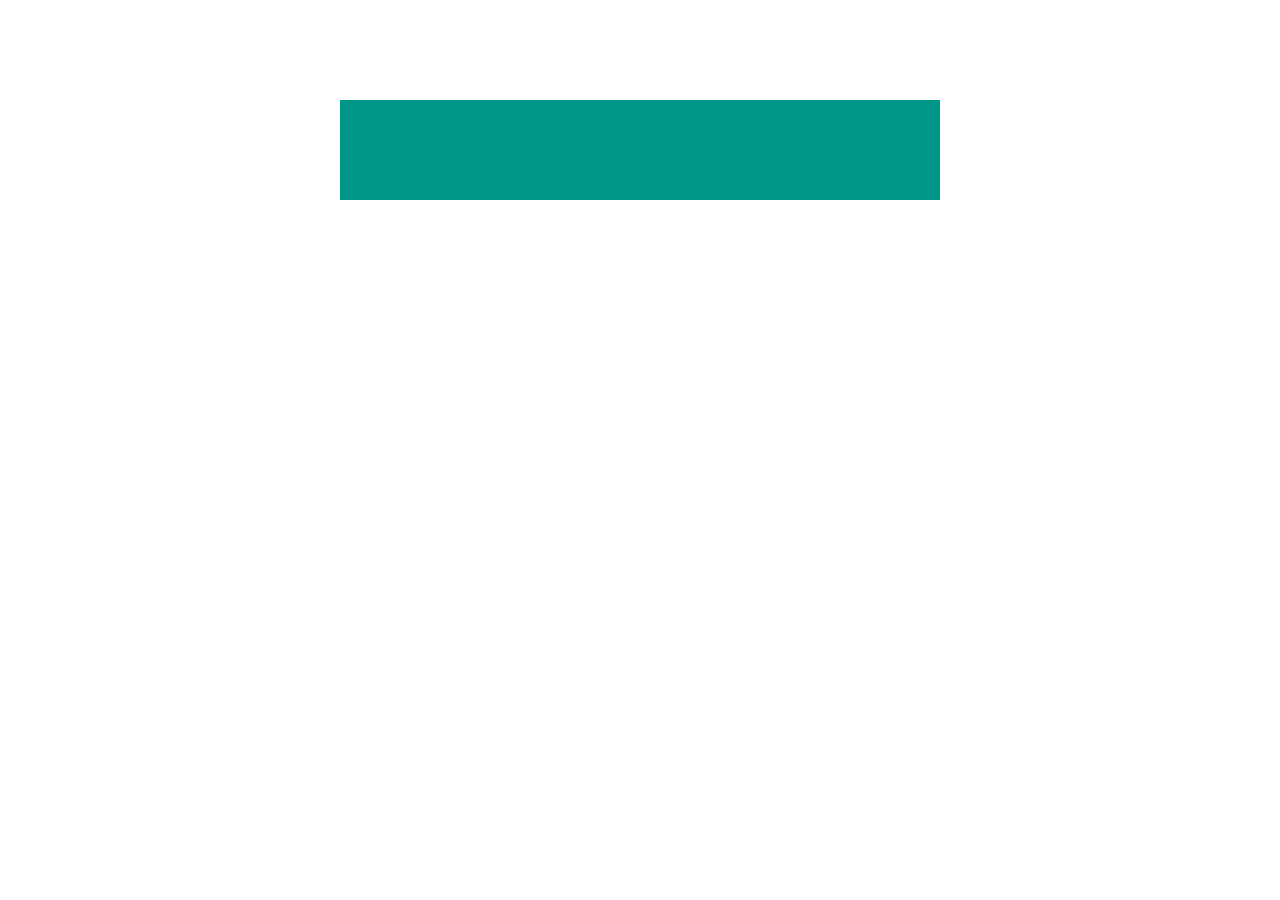
==== css.html @ a0514a2f "HTML AND CSS" ====
<html>
    <head>
        <title>Learning css</title>
        <link rel="stylesheet" href="style.css">

        <!-- <style>
            pre{
                font-size:20px;
                font-weight: bold;
                color: blue;
            }
        </style> -->
    </head>

    <body>
        <!--INLINE CSS-->

        <!-- <p style="color:red;font-size:40px;">This is inline css</p> -->
        
        <!--INTERNAL CSS-->
        <!-- <pre>Let me use internal css here. </pre> -->

        <!--EXTERNAL CSS-->
        <!-- <div class="hello"> -->
        <!-- <small>Hi I am small, make me big.</small>
        <p>I am Hi but I am not Hello.</p>
        <p>Not saying anything right now.</p>
        <button type="submit">Submit</button> -->
        <!-- <h1>This is external css</h1> -->
        <!-- <p>
            This is my first channel, please do like share and subscribee & also comment.This is my first channel, please do like share and subscribee & also comment.
            This is my first channel, please do like share and subscribee & also comment.This is my first channel, please do like share and subscribee & also comment.
            This is my first channel, please do like share and subscribee & also comment.
            This is my first channel, please do like share and subscribee & also comment.
            This is my first channel, please do like share and subscribee & also comment.
            This is my first channel, please do like share and subscribee & also comment.
            This is my first channel, please do like share and subscribee & also comment.
            This is my first channel, please do like share and subscribee & also comment.
            This is my first channel, please do like share and subscribee & also comment.
            This is my first channel, please do like share and subscribee & also comment.
            This is my first channel, please do like share and subscribee & also comment.
            This is my first channel, please do like share and subscribee & also comment.

        </p> -->
        <!-- <ul>
            <li>Hi I am Bigyan</li>
            <li>Hi I am Bigyan 2</li>
            <li>Hi I am Bigyan 3</li>
            <li>Hi I am Bigyan 4</li>
            <li>Hi I am Bigyan 5</li>
        </ul>
        <button type="submit">Submit</button>
        </div> -->

        <!-- <input type="text"> -->

        <!-- <div class="hello">
            <div class="inner-hello">
                <p>This is message in hello div</p>
            </div>
        </div> -->

        <!-- <p>Hello everyone</p> -->
        <div class="demo">
            
        </div>
</body>
</html>
---- style.css ----
/* .hello{
    color:white;
    height: 100%;
    background-image: url(saitama.jpg);
    background-repeat: none;
    background-position: center;
    background-size: cover;
    background-attachment: fixed;
} */

/* .hello{ */
    /* border-style: dashed;
    border-width: 2px;
    border-color: red;  */
    /* border: 2px solid blue;   border: <size> <style> <color> */
    /* border-top: 1px solid grey; */
    /* border:2px solid green; */
    /* border-radius: 30px 20px 10px 50px; */
    /* border-top-left-radius: 10px; */
    /* border-top-right-radius: 20px;  */
/* } */

/*
.hello{
    /* cursor: pointer; */
    /* float: right; */
    /* display: none; */
    /* visibility: ; */
    /* background: red;
    height: 500px;
    width: 50%;
    min-width: 400px; */ 
    /* line-height: 25px; */
    /* font-size: 40px; */
    /* font-style: italic;
    font-family: cursive; */
/*} */

/* ul{
    /* list-style: none; */
    /*list-style: square;
}*/


/* .hello{
    border: 2px solid red;
    margin: 100px 200px 10px;
} */


/* input{
    overflow-x: none;
} */


/* input{
    outline-color: red;
    text-align: center;
} */

/*.hello{
    margin: 10px;
    padding: 40px;
    margin-left: 40px;
    margin-top: 100px;
    margin-right: 20px;
    margin: 100px 200px 10px 5px;
    margin: 100px 200px;
    text-decoration: underline;
    text-transform: uppercase;
    letter-spacing: 3px;
    word-spacing: 30px;
    font-size: 30px;
    text-align: center;
    font-size: 40px;
    text-shadow: 1px 2px 3px blue;
} */

/* *{
    margin: 10px;
    padding: 10px;
} */

/* .hello .inner-hello p{
    text-align: center;
    font-size: 40px;
    text-shadow: 1px 2px 3px blue;
} */

/* p:hover{
    font-size: 20px;
    cursor: pointer;
    color: red;
} */

/* .demo{
    /* width: 600px;
    height: 150px; */
    /* background: #009688; */
    /* margin: 100px auto; */
    /* position: absolute;
    top: 0;
    left: 0;
} */

/* .inner-demo{ */
    /* width: 200px;
    height: 100px; */
    /* background: red;
    color: #fff;
    font-size: 25px; */
    /* position: relative; */
    /* top: 10px;
    left: 10px;
} */ 

.demo{
    width: 600px;
    height: 100px;
    background: #009688;
    margin: 100px auto;
}
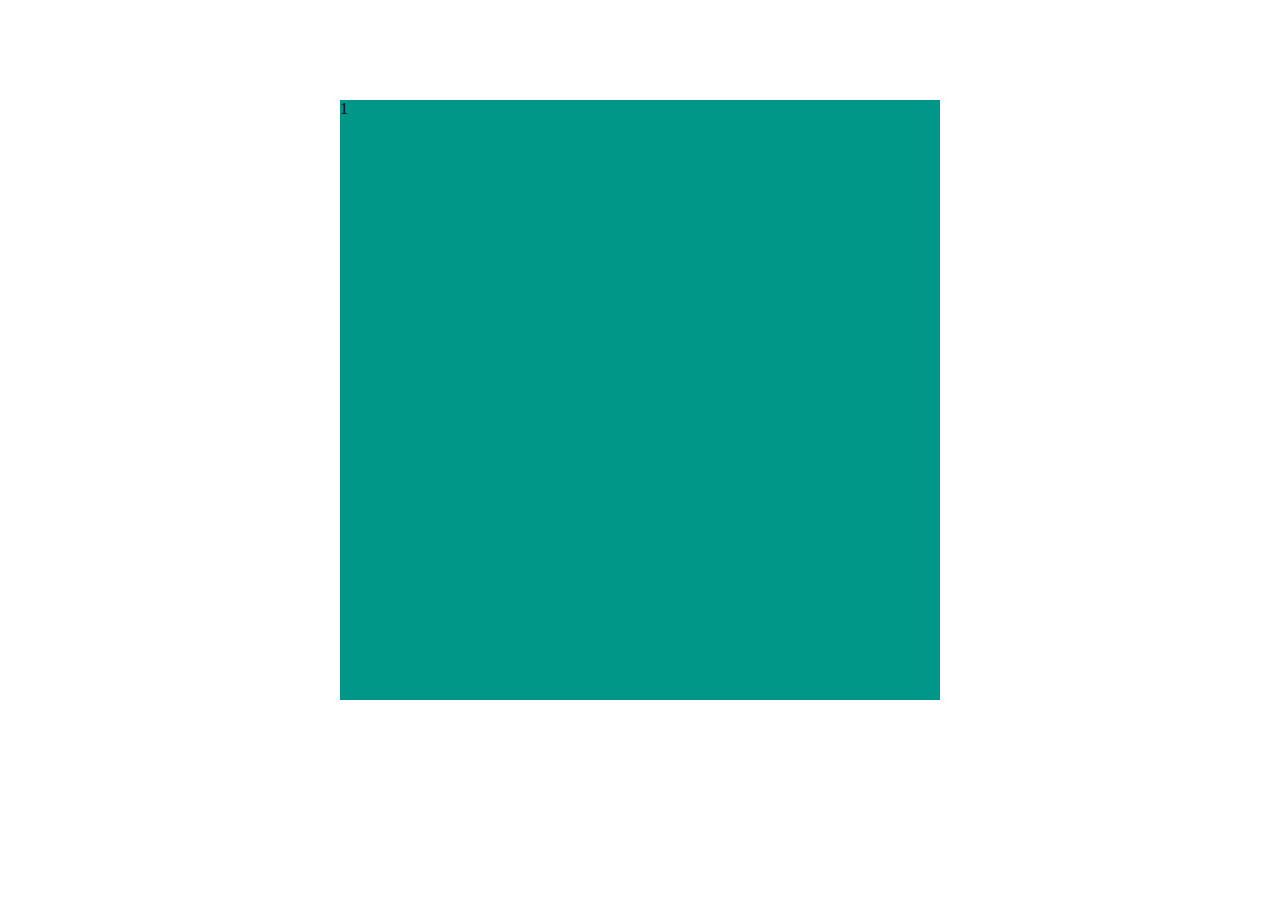
==== commit 0a986132: "Completed the tutorial" ====
--- a/css.html
+++ b/css.html
@@ -62,7 +62,14 @@
 
         <!-- <p>Hello everyone</p> -->
         <div class="demo">
-            
+            <div class="demo-inner">1</div>
+            <!-- <div class="demo-inner">2</div>
+            <div class="demo-inner">3</div>
+            <div class="demo-inner">4</div>
+            <div class="demo-inner">5</div>
+            <div class="demo-inner">6</div>
+            <div class="demo-inner">7</div>
+            <div class="demo-inner">8</div> -->
         </div>
 </body>
 </html>--- a/style.css
+++ b/style.css
@@ -114,14 +114,113 @@
     left: 10px;
 } */ 
 
+
+*{
+    padding: 0;
+    margin: 0;
+}
+
+
+
+/* .demo::after{
+    content: '';
+    width: 100px;
+    height: 50px;
+    background: red;
+    position: aboslute;
+}
+
+.demo::before{
+    content: '';
+    width: 100px;
+    height: 50px;
+    background: red;
+    position: aboslute;
+} */
+
 .demo{
     width: 600px;
-    height: 100px;
+    height: 600px;
     background: #009688;
     margin: 100px auto;
-}
-
-
-
-
-
+    /* display: flex;
+    flex-wrap: wrap; */
+    /* display:flex;
+    flex-wrap: wrap-reverse; */
+    /* flex-direction: row-reverse; */
+    /* justify-content: space-around; */
+    /* align-items: flex-start; */
+    /* position: relative; */
+}
+
+/* .demo-inner{
+    height: 150px;
+    background: red;
+    font-size: 24px;
+    color: #fff;
+    width: 150px; */
+    /* flex-basis: 25%; */
+    /* flex-basis: 50%; */
+/* }
+
+.demo-inner:nth-child(1){
+    background: red; */
+    /* flex-shrink: 4; */
+    /* flex-basis: 30%; */
+/* }
+.demo-inner:nth-child(2){
+    background: #8bc34a; */
+    /* flex-shrink: 1; */
+    /* flex-basis: 20%; */
+/* }
+.demo-inner:nth-child(3){
+    background: #ffeb3b; */
+    /* flex-shrink: 1; */
+    /* flex-basis: 40%; */
+/* }
+.demo-inner:nth-child(4){
+    background: #607d8b; */
+    /* flex-shrink: 1; */
+    /* flex: 1; */
+/* }
+.demo-inner:nth-child(5){
+    background: red; */
+    /* flex-shrink: 4; */
+    /* flex-basis: 30%; */
+/* }
+.demo-inner:nth-child(6){
+    background: #8bc34a; */
+    /* flex-shrink: 1; */
+    /* flex-basis: 20%; */
+/* }
+.demo-inner:nth-child(7){
+    background: #ffeb3b; */
+    /* flex-shrink: 1; */
+    /* flex-basis: 40%; */
+/* } */
+/* .demo-inner:nth-child(8){
+    background: #607d8b; */
+    /* flex-shrink: 1; */
+    /* flex: 1; */
+/* } */
+
+/* .demo-inner{
+    height: 150px;
+    width: 150px;
+    font-size: 24px;
+    color: #fff;
+    background: red;
+    animation: motion 5s linear infinite;
+    /* transition: 3s; */
+}
+
+@keyframes motion{
+    100%{
+        transfrom: translate(400px, 400px);
+    }
+} */
+
+/* .demo-inner:hover{
+    background: blue;
+    cursor: pointer;    
+} */